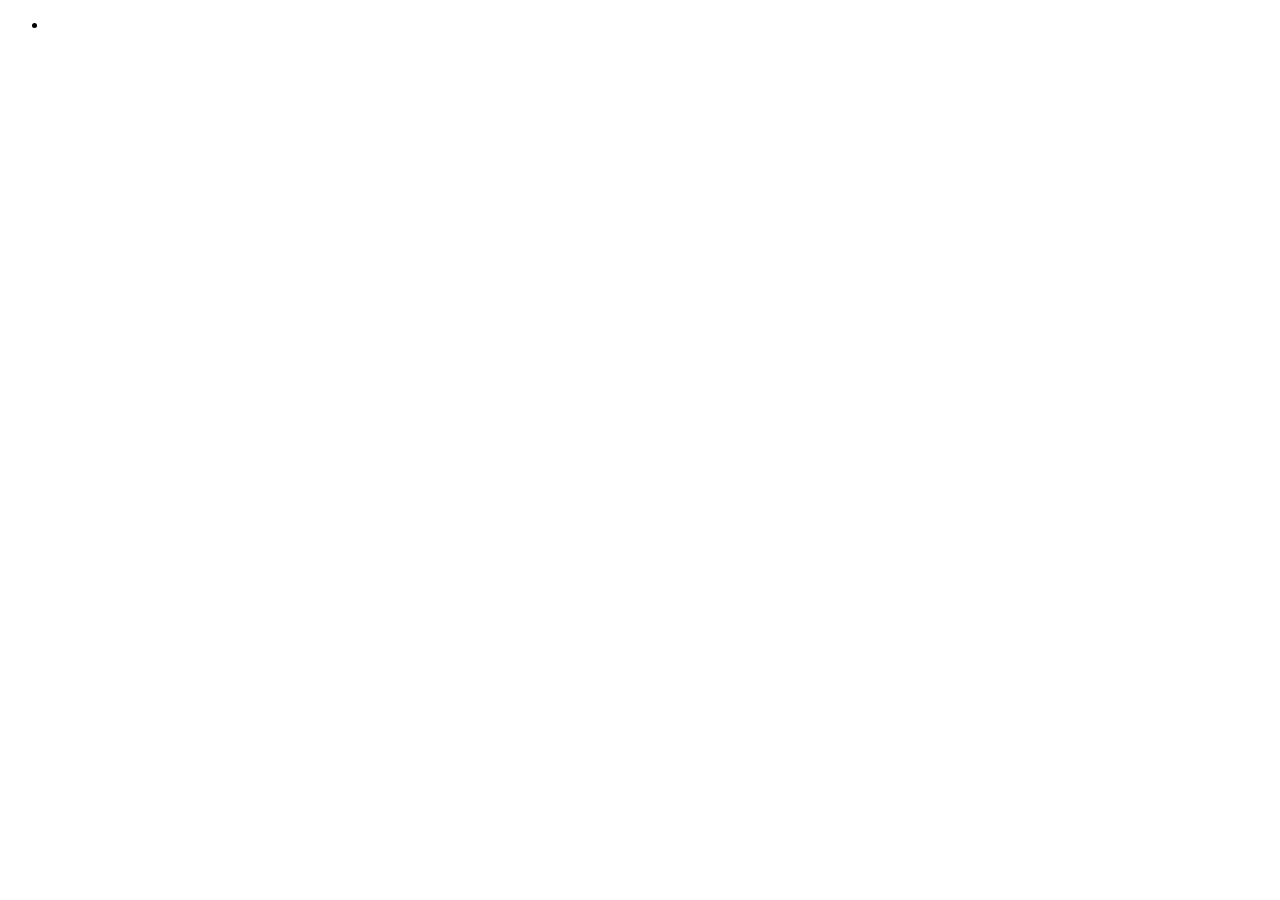
==== SpringBoot/demo/src/main/resources/templates/list.html @ 74a3ef05 "add spring boot,SpringMvcHibernet,SSH" ====
<!DOCTYPE html>
<html lang="en" xmlns:th="http://www.thymeleaf.org">
<head>
    <meta charset="UTF-8">
</head>
<body>
   <!--用th:each接收一個可迭代的物件，將thymeleaf傳遞過來的參數"list"，別名為i-->
    <ul th:each="a:${lists}">
        <!--將i渲染至畫面-->
        <li th:text="${a}">
        </li>
    </ul>
</body>
</html>
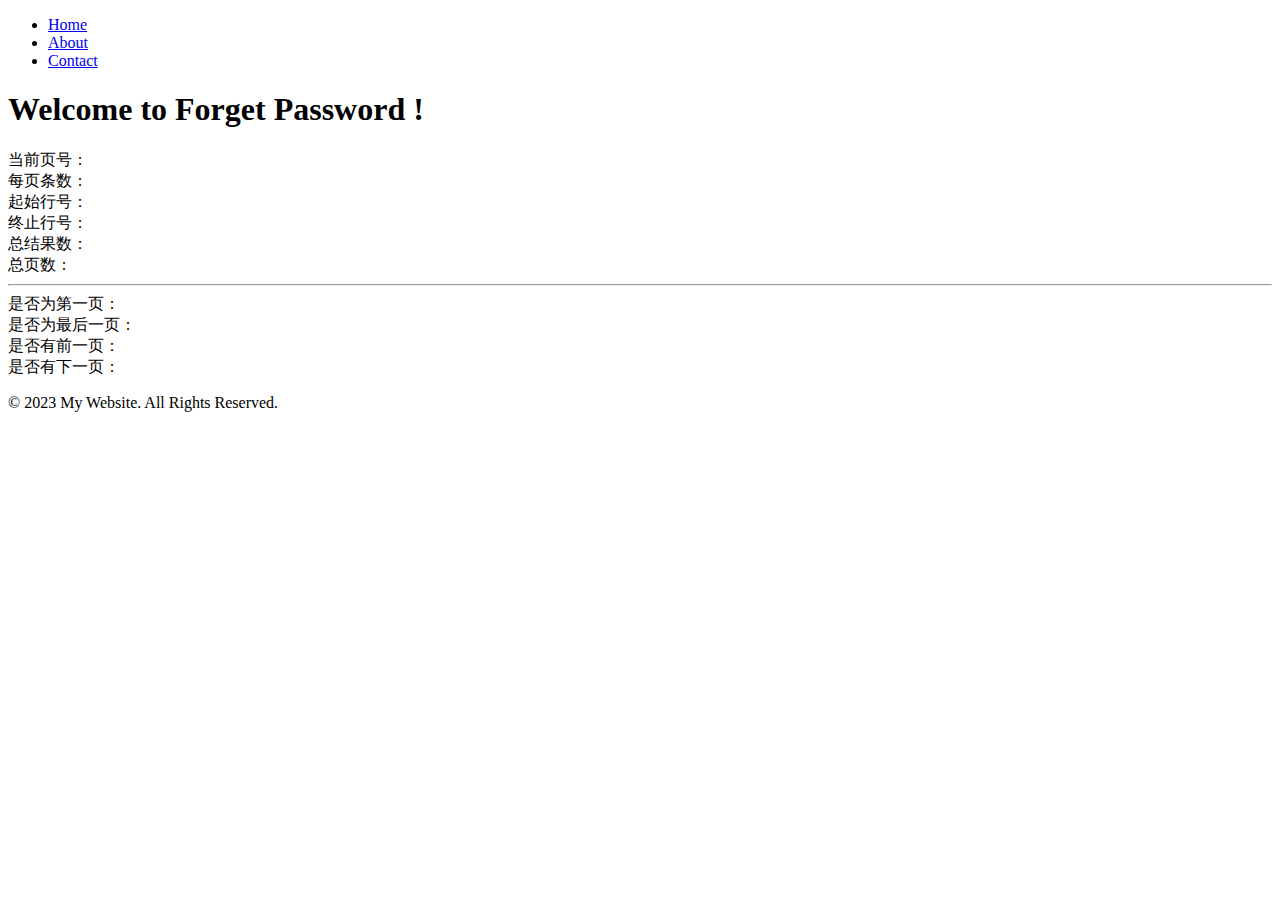
==== commit 7bf9d1b9: "分頁完成使用SimplePagination" ====
--- a/SpringBoot/demo/src/main/resources/templates/list.html
+++ b/SpringBoot/demo/src/main/resources/templates/list.html
@@ -1,14 +1,43 @@
 <!DOCTYPE html>
 <html lang="en" xmlns:th="http://www.thymeleaf.org">
+
 <head>
     <meta charset="UTF-8">
+    <script src="js/main.js"></script>
+    <link href="css/main.css" rel="stylesheet">
 </head>
-<body>
-   <!--用th:each接收一個可迭代的物件，將thymeleaf傳遞過來的參數"list"，別名為i-->
-    <ul th:each="a:${lists}">
-        <!--將i渲染至畫面-->
-        <li th:text="${a}">
-        </li>
-    </ul>
-</body>
+<header>
+    <nav>
+        <ul>
+            <li><a href="#">Home</a></li>
+            <li><a href="#">About</a></li>
+            <li><a href="#">Contact</a></li>
+        </ul>
+    </nav>
+</header>
+<main>
+    <section>
+        <h1>Welcome to Forget Password !</h1>
+        <div>当前页号：<span th:text="${pageInfo.pageNum}"></span></div>
+        <div>每页条数：<span th:text="${pageInfo.pageSize}"></span></div>
+        <div>起始行号：<span th:text="${pageInfo.startRow}"></span></div>
+        <div>终止行号：<span th:text="${pageInfo.endRow}"></span></div>
+        <div>总结果数：<span th:text="${pageInfo.total}"></span></div>
+        <div>总页数：<span th:text="${pageInfo.pages}"></span></div>
+        <hr />
+        <div>是否为第一页：<span th:text="${pageInfo.isFirstPage}"></span></div>
+        <div>是否为最后一页：<span th:text="${pageInfo.isLastPage}"></span></div>
+        <div>是否有前一页：<span th:text="${pageInfo.hasPreviousPage}"></span></div>
+        <div>是否有下一页：<span th:text="${pageInfo.hasNextPage}"></span></div>
+
+
+    </section>
+
+
+
+</main>
+<footer>
+    <p>&copy; 2023 My Website. All Rights Reserved.</p>
+</footer>
+
 </html>